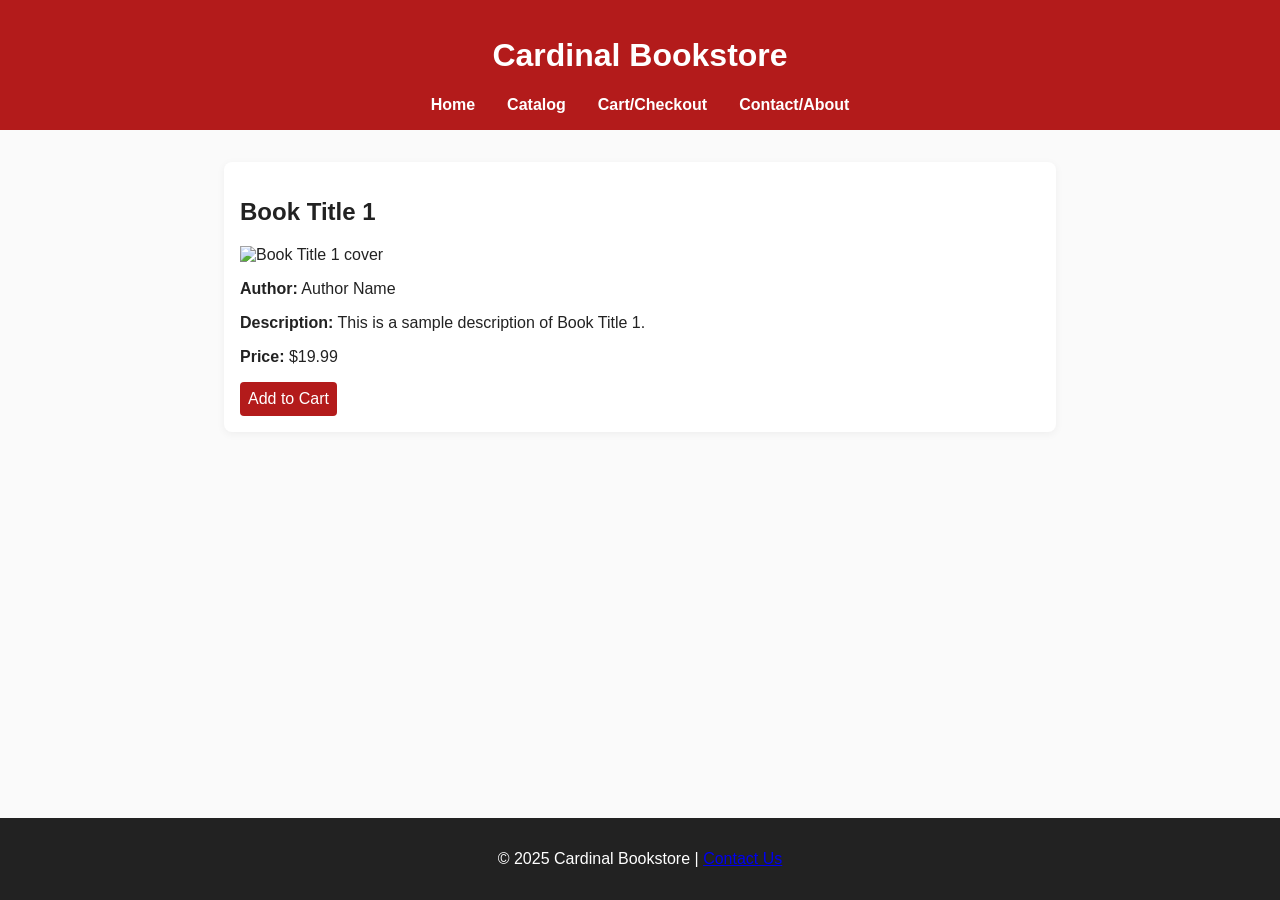
==== book.html @ 74e048b3 "Deploy static site to GitHub Pages" ====
<!DOCTYPE html>
<html lang="en">
<head>
  <meta charset="UTF-8">
  <meta name="viewport" content="width=device-width, initial-scale=1.0">
  <title>Cardinal Bookstore - Book Details</title>
  <link rel="stylesheet" href="assets/style.css">
</head>
<body>
  <header>
    <h1>Cardinal Bookstore</h1>
    <nav>
      <ul>
        <li><a href="index.html">Home</a></li>
        <li><a href="catalog.html">Catalog</a></li>
        <li><a href="cart.html">Cart/Checkout</a></li>
        <li><a href="contact.html">Contact/About</a></li>
      </ul>
    </nav>
  </header>
  <main>
    <section>
      <h2>Book Title 1</h2>
      <img src="assets/book1.jpg" alt="Book Title 1 cover" style="max-width:200px;">
      <p><strong>Author:</strong> Author Name</p>
      <p><strong>Description:</strong> This is a sample description of Book Title 1.</p>
      <p><strong>Price:</strong> $19.99</p>
      <button>Add to Cart</button>
    </section>
  </main>
  <footer>
    <p>&copy; 2025 Cardinal Bookstore | <a href="contact.html">Contact Us</a></p>
  </footer>
</body>
</html>
---- assets/style.css ----
body {
  font-family: Arial, sans-serif;
  background: #fafafa;
  color: #222;
  margin: 0;
  padding: 0;
}
header {
  background: #b31b1b;
  color: #fff;
  padding: 1em 0;
  text-align: center;
}
nav ul {
  list-style: none;
  padding: 0;
  margin: 0;
  display: flex;
  justify-content: center;
  gap: 2em;
}
nav a {
  color: #fff;
  text-decoration: none;
  font-weight: bold;
}
main {
  max-width: 800px;
  margin: 2em auto;
  padding: 1em;
  background: #fff;
  border-radius: 8px;
  box-shadow: 0 2px 8px rgba(0,0,0,0.05);
}
footer {
  background: #222;
  color: #fff;
  text-align: center;
  padding: 1em 0;
  position: fixed;
  width: 100%;
  bottom: 0;
}
form {
  display: flex;
  flex-direction: column;
  gap: 1em;
}
input, textarea, button {
  font-size: 1em;
  padding: 0.5em;
  border-radius: 4px;
  border: 1px solid #ccc;
}
button {
  background: #b31b1b;
  color: #fff;
  border: none;
  cursor: pointer;
}
button:hover {
  background: #a31515;
}
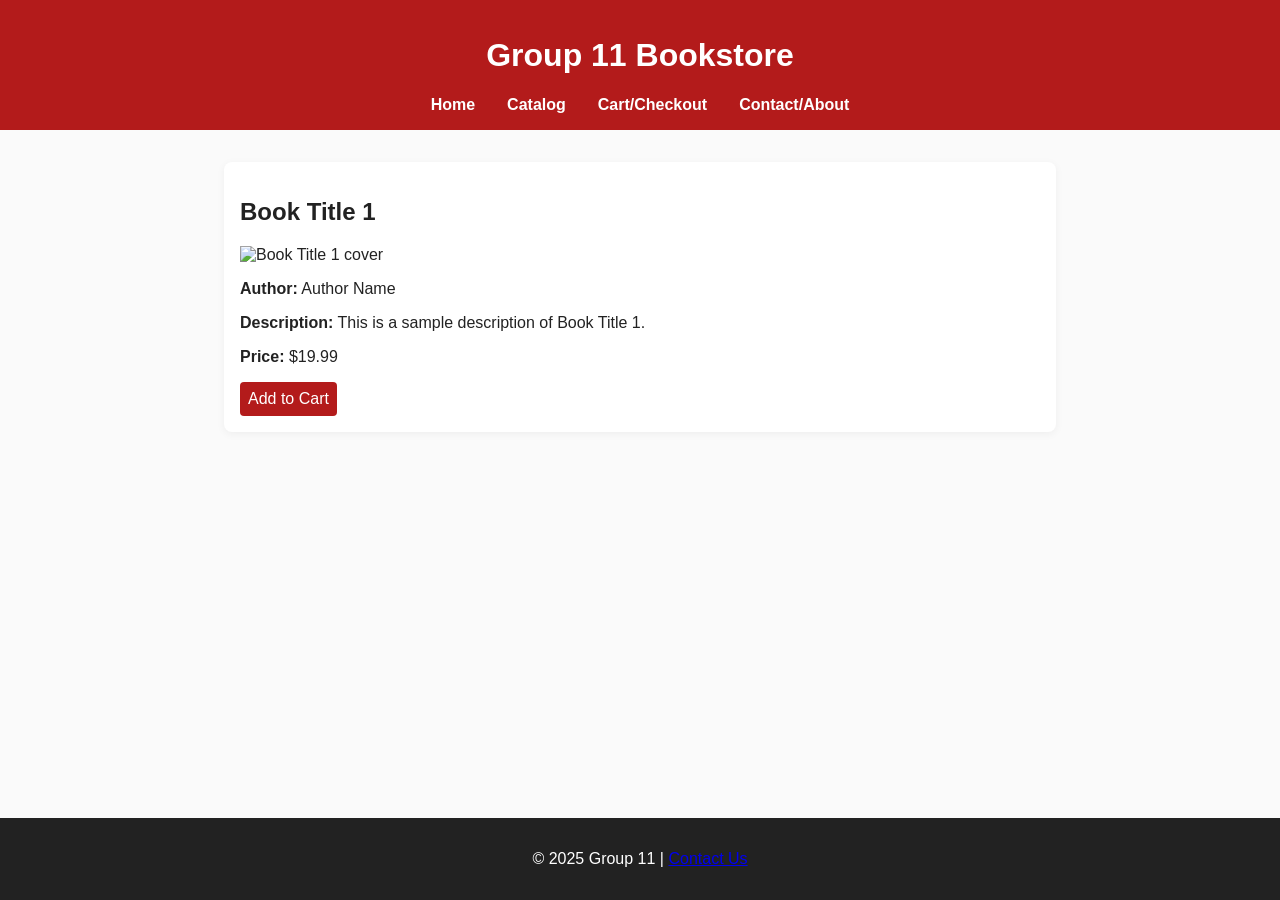
==== commit 5cf91397: "Update branding to Group 11" ====
--- a/book.html
+++ b/book.html
@@ -8,7 +8,7 @@
 </head>
 <body>
   <header>
-    <h1>Cardinal Bookstore</h1>
+    <h1>Group 11 Bookstore</h1>
     <nav>
       <ul>
         <li><a href="index.html">Home</a></li>
@@ -29,7 +29,7 @@
     </section>
   </main>
   <footer>
-    <p>&copy; 2025 Cardinal Bookstore | <a href="contact.html">Contact Us</a></p>
+    <p>&copy; 2025 Group 11 | <a href="contact.html">Contact Us</a></p>
   </footer>
 </body>
 </html>
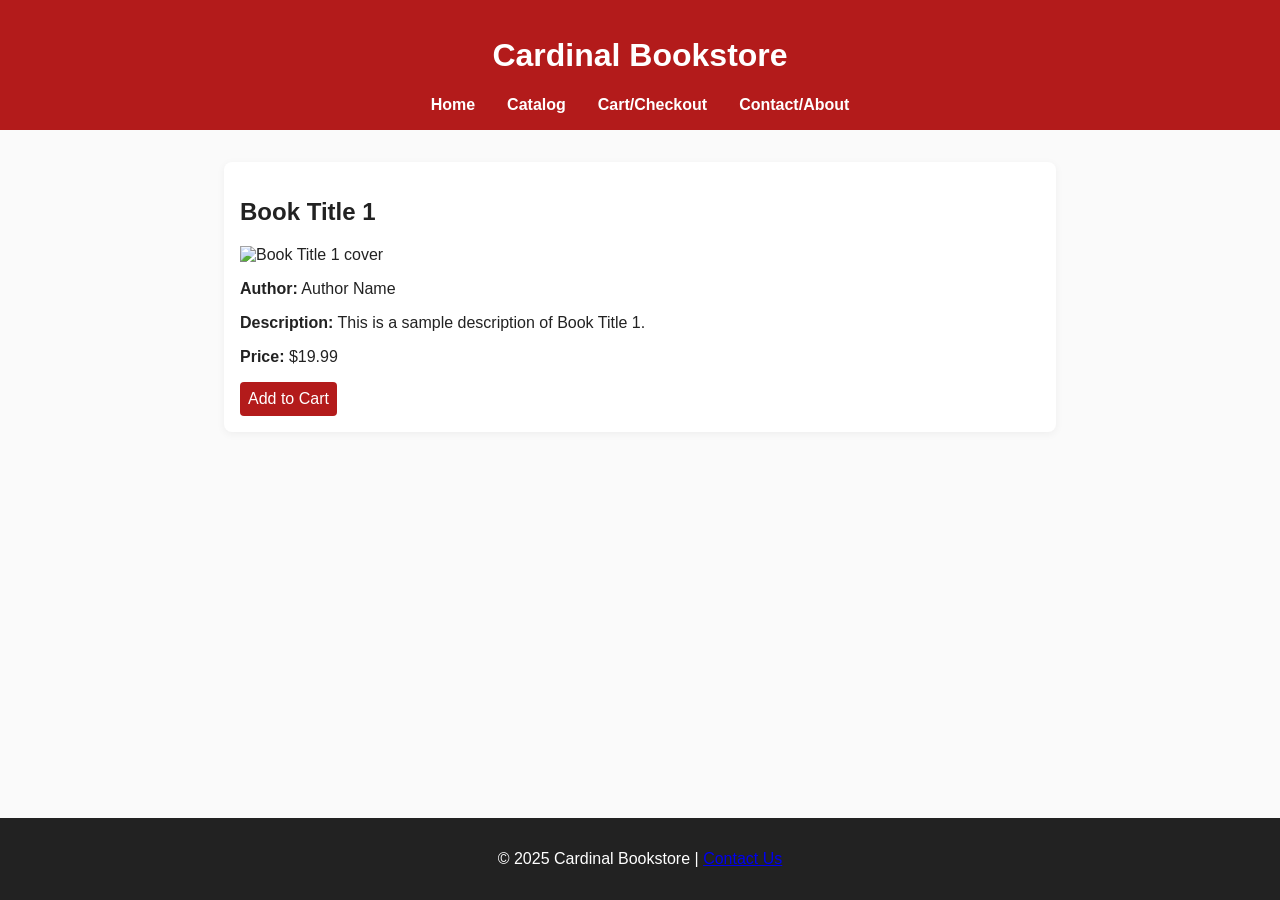
==== commit dc7a4889: "Update branding to Cardinal Bookstore" ====
--- a/book.html
+++ b/book.html
@@ -8,7 +8,7 @@
 </head>
 <body>
   <header>
-    <h1>Group 11 Bookstore</h1>
+    <h1>Cardinal Bookstore</h1>
     <nav>
       <ul>
         <li><a href="index.html">Home</a></li>
@@ -29,7 +29,7 @@
     </section>
   </main>
   <footer>
-    <p>&copy; 2025 Group 11 | <a href="contact.html">Contact Us</a></p>
+    <p>&copy; 2025 Cardinal Bookstore | <a href="contact.html">Contact Us</a></p>
   </footer>
 </body>
 </html>
